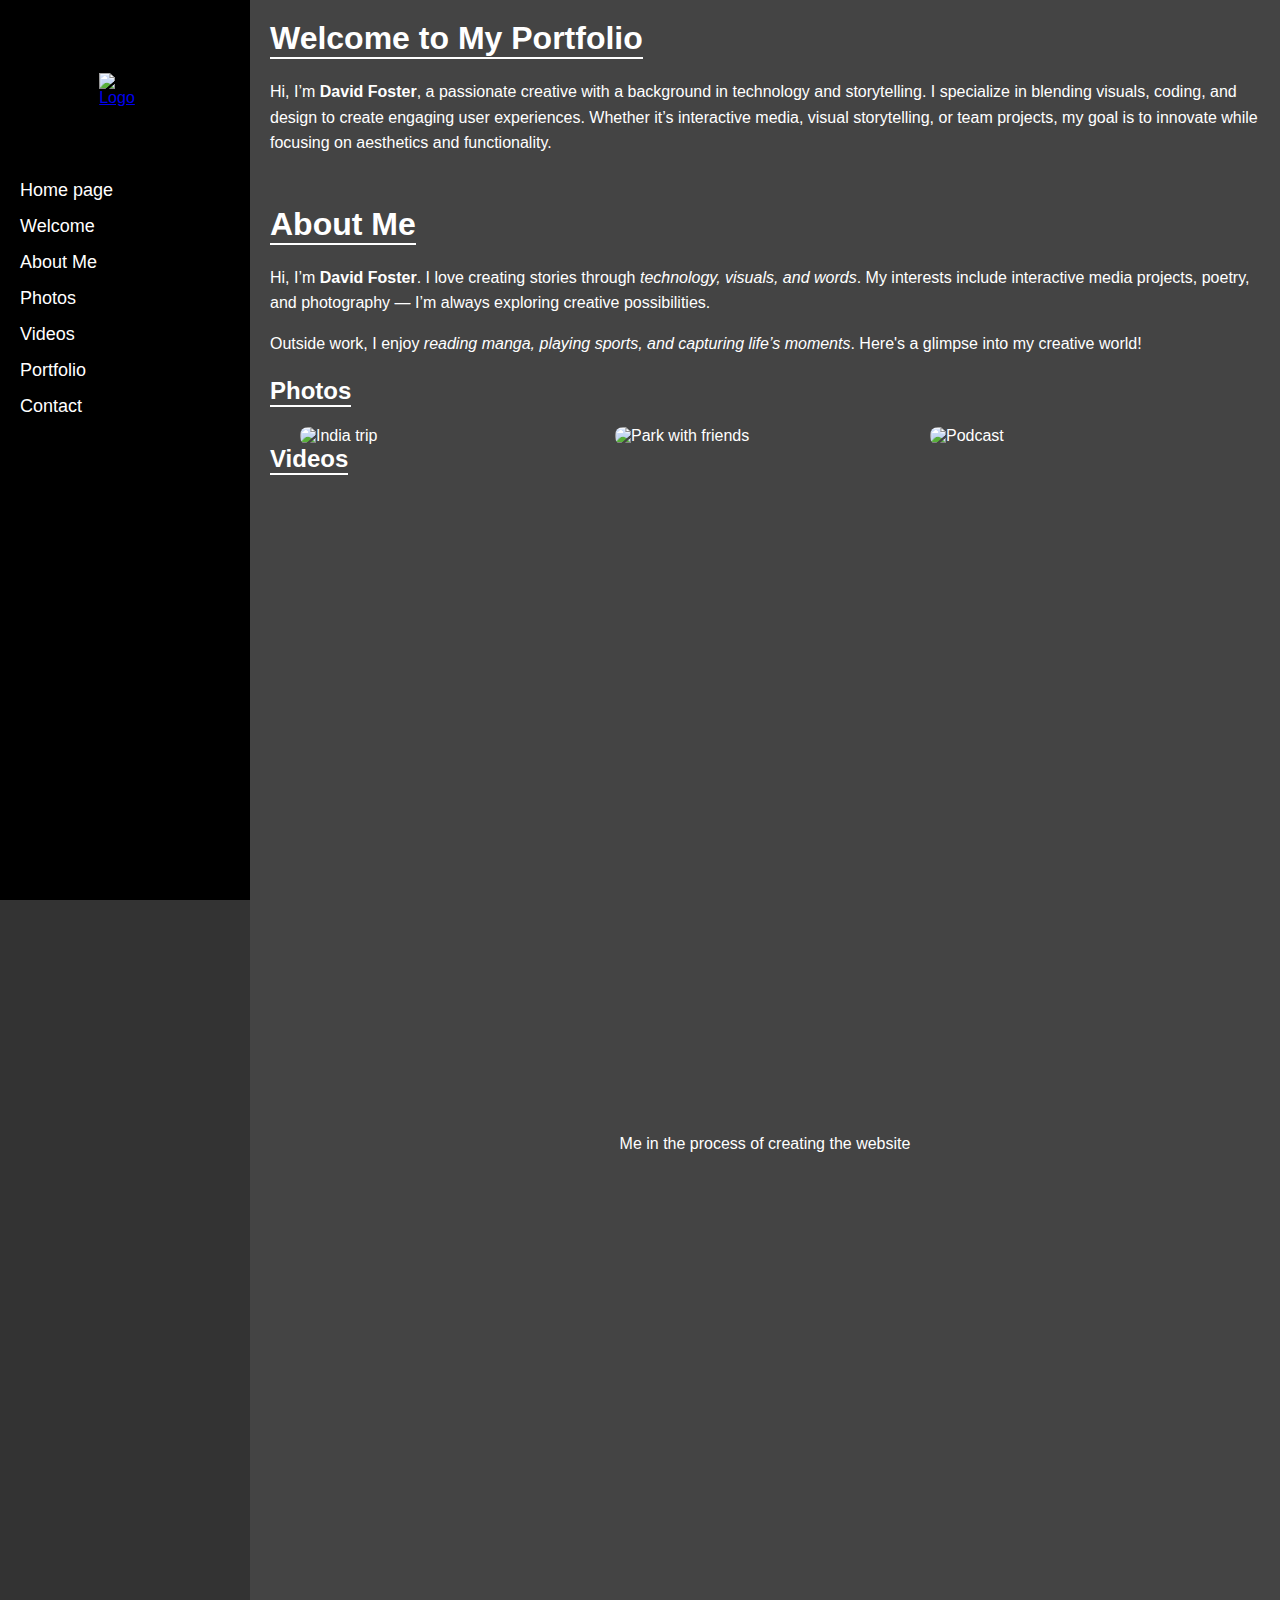
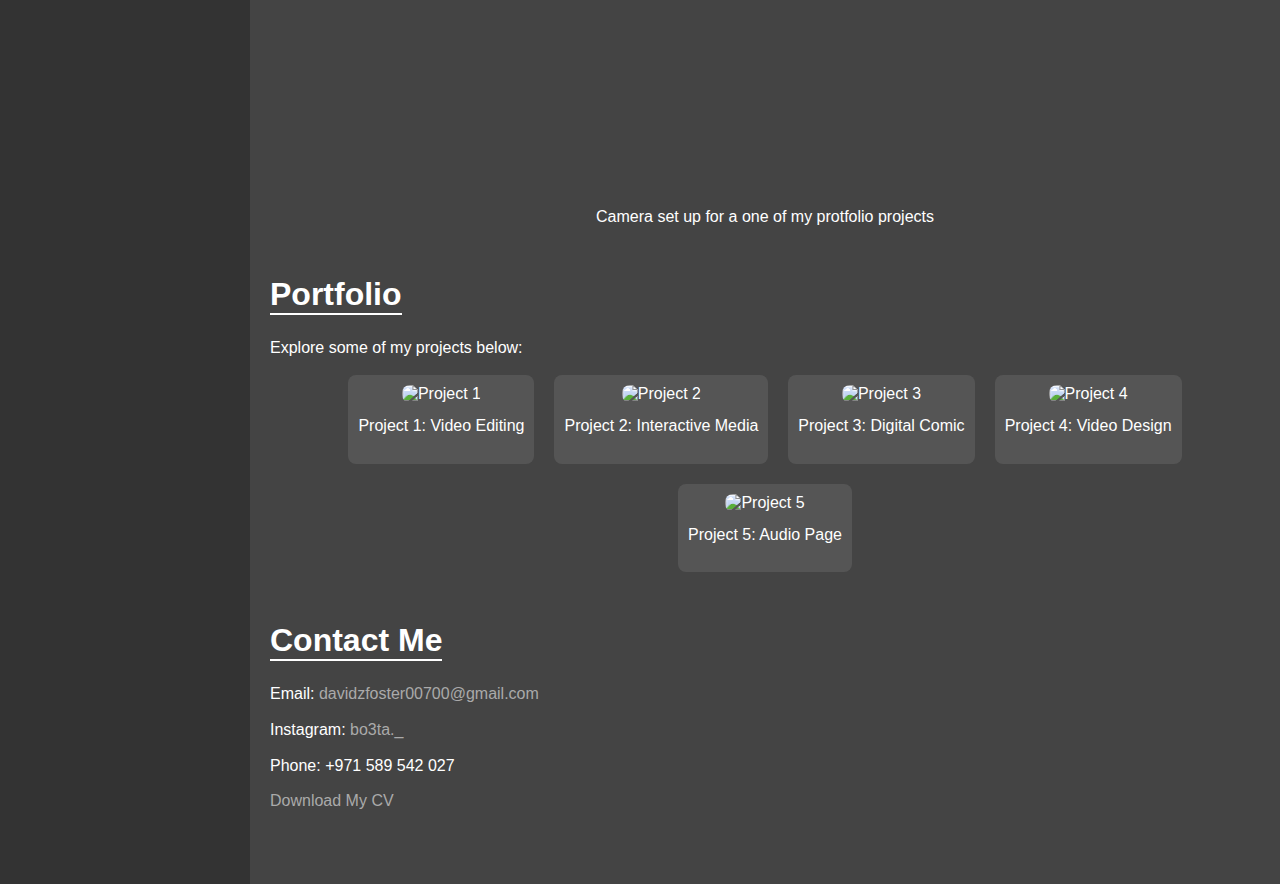
==== Main.html @ a7ffcf8b "Add files via upload" ====
<!DOCTYPE html>
<html lang="en">
<head>
    <meta charset="UTF-8">
    <meta name="viewport" content="width=device-width, initial-scale=1.0">
    <title>Portfolio</title>
    <link rel="stylesheet" href="Main.css">
</head>
<body>
    <!-- Sidebar Menu -->
    <div class="sidebar">
        <div class="logo"> <a href="/index.html"><img src="Media/Logo.jpg" alt="Logo"></a> </div>
        <ul>
            <li><a href="/index.html"> Home page</a></li>
            <li><a href="#home">Welcome</a></li>
            <li><a href="#about">About Me</a></li>
            <li><a href="#photos">Photos</a></li>
            <li><a href="#videos">Videos</a></li>
            <li><a href="#portfolio">Portfolio</a></li>
            <li><a href="#contact">Contact</a></li> 
        </ul>
    </div>

    <!-- Main Content -->
    <div class="content">
        <!-- Home Section -->
        <section id="home" class="section">
            <h1>Welcome to My Portfolio</h1>
            <p>
                Hi, I’m <strong>David Foster</strong>, a passionate creative with a background in technology and storytelling. 
                I specialize in blending visuals, coding, and design to create engaging user experiences. Whether it’s interactive media, visual storytelling, or team projects, my goal is to innovate while focusing on aesthetics and functionality.
            </p>
        </section>

        <!-- About Me Section -->
        <section id="about" class="section">
            <h1>About Me</h1>
            <p>
                Hi, I’m <strong>David Foster</strong>. I love creating stories through <em>technology, visuals, and words</em>. 
                My interests include interactive media projects, poetry, and photography — I’m always exploring creative possibilities.
            </p>
            <p>
                Outside work, I enjoy <em>reading manga, playing sports, and capturing life’s moments</em>. 
                Here's a glimpse into my creative world!
            </p>

            <!-- Photos and Videos -->
            <div id= "photos" class="media-gallery">
                <h2>Photos</h2>
                <div class="photos">
                    <img src="Media/india.jpg" alt="India trip">
                    <img src="Media/Park.jpg" alt="Park with friends">
                    <img src="Media/podcast.jpg" alt="Podcast">
                </div>
                <h2>Videos</h2>
                <div id= "videos" class="videos">
                    <iframe width="1200" height="625" src="https://www.youtube.com/embed/P02uKRqClg0?si=U2xBHH0yb2vCsSLb" title="YouTube video player" frameborder="0" allow="accelerometer; autoplay; clipboard-write; encrypted-media; gyroscope; picture-in-picture; web-share" referrerpolicy="strict-origin-when-cross-origin" allowfullscreen></iframe>
                        Me in the process of creating the website
                    <iframe width="1200" height="625" src="https://www.youtube.com/embed/nDTWKTSzp40?si=XDYKQowcTNiH-9BS" title="YouTube video player" frameborder="0" allow="accelerometer; autoplay; clipboard-write; encrypted-media; gyroscope; picture-in-picture; web-share" referrerpolicy="strict-origin-when-cross-origin" allowfullscreen></iframe>
                        Camera set up for a one of my protfolio projects
                </div>
            </div>
        </section>

        <!-- Portfolio Section -->
        <section id="portfolio" class="section">
            <h1>Portfolio</h1>
            <p>Explore some of my projects below:</p>
            <div class="projects">
                <a href="https://youtu.be/7Cle2RsJGl8?si=QmBFutBJ1Ju2ccX3" target="_blank" id="project4" class="project">
                    <img src="Media/Im movie.jpg" alt="Project 1">
                    <p>Project 1: Video Editing</p>

                <a href="https://darkstone007.github.io/Assignment1/" target="_blank" id="project1" class="project">
                    <img src="Media/project1.jpg" alt="Project 2">
                    <p>Project 2: Interactive Media</p>
                </a>
                <a href="https://iam-agyenim.github.io/Comic/" target="_blank" id="project2" class="project">
                    <img src="Media/project2.jpg" alt="Project 3">
                    <p>Project 3: Digital Comic</p>
                </a>
                <a href="https://tadilbek11kz.github.io/video-page/" target="_blank" id="project3" class="project">
                    <img src="Media/project3.jpg" alt="Project 4">
                    <p>Project 4: Video Design</p>
                </a>
                <a href="https://tadilbek11kz.github.io/audio-page/" target="_blank" id="project4" class="project">
                    <img src="Media/project4.jpg" alt="Project 5">
                    <p>Project 5: Audio Page</p>
                </a>
            </div>
        </section>

        <!-- Contact Section -->
        <section id="contact" class="section">
            <h1>Contact Me</h1>
            <p>Email: <a href="mailto:davidzfoster00700@gmail.com" >davidzfoster00700@gmail.com</a></p>
            <p>Instagram: <a href="https://www.instagram.com/bo3ta._/" target="_blank">bo3ta._</a></p>
            <p>Phone: +971 589 542 027</p>
            <p><a href="Media/David's CV.pdf" download>Download My CV</a></p>
        </section>
    </div>
</body>
</html>
---- Main.css ----
/* Reset and General Styles */
* {
  margin: 0;
  padding: 0;
  box-sizing: border-box;
  font-family: Arial, sans-serif;
}

body {
  display: flex;
  min-height: 100vh;
  background-color: #333; /* Dark background */
  color: #fff; /* White text */
}

/* Sidebar Styles */
.sidebar {
  width: 250px;
  background-color: #000;
  padding: 20px;
  position: fixed;
  height: 100%;
  overflow-y: auto; /* Allows scrolling if needed */
}

.sidebar .logo {
  display: flex;
  justify-content: center;
  align-items: center;
  margin-bottom: 20px;
  width: 100%;
  height: 140px;
  overflow: hidden;
  border-radius: 10px;
}

.sidebar .logo img {
  max-width: 90%;
  max-height: 100%;
  object-fit: contain;
  transition: transform 0.3s ease-in-out;
}

.sidebar .logo img:hover {
  transform: scale(1.7);
}

.sidebar ul {
  list-style: none;
}

.sidebar ul li {
  margin: 15px 0;
}

.sidebar ul li a {
  color: #fff;
  text-decoration: none;
  font-size: 18px;
  display: block;
  transition: color 0.3s ease-in-out;
}

.sidebar ul li a:hover {
  color: #aaa;
}

/* Main Content */
.content {
  margin-left: 250px; /* To offset sidebar */
  padding: 20px;
  flex: 1;
  background-color: #444;
  overflow-y: auto;
}

.section {
  margin-bottom: 50px;
}

.section h1,
.section h2 {
  margin-bottom: 20px;
  border-bottom: 2px solid #fff;
  display: inline-block;
}

.section p {
  margin-bottom: 15px;
  line-height: 1.6;
}

.projects {
  display: flex;
  flex-wrap: wrap;
  gap: 20px;
  justify-content: center; /* Centers projects */
}

.project {
  text-align: center;
  color: #fff;
  text-decoration: none;
  background-color: #555;
  padding: 10px;
  border-radius: 8px;
  transition: transform 0.3s, background-color 0.3s ease-in-out;
}

.project img {
  width: 100%;
  max-width: 500px; /* Limits image size */
  height: auto;
  border-radius: 8px;
}

.project p {
  margin-top: 10px;
  font-size: 16px;
}

.project:hover {
  background-color: #777;
  transform: scale(1.05);
}

/* Media Gallery */
.media-gallery {
  margin-top: 20px;
}

.photos,
.videos {
  display: flex;
  flex-wrap: wrap;
  gap: 15px;
  justify-content: center; /* Align items to center */
}

.photos img {
  width: 100%;
  max-width: 300px;
  border-radius: 8px;
  transition: transform 0.3s ease-in-out;
}

.photos img:hover {
  transform: scale(1.05);
}

.videos video {
  width: 100%;
  max-width: 300px;
  border-radius: 8px;
}

/* Contact Section */
#contact a {
  color: #aaa;
  text-decoration: none;
  transition: color 0.3s ease-in-out;
}

#contact a:hover {
  color: #fff;
}

#contact p {
  margin-bottom: 10px;
}

#contact a.download-btn {
  display: inline-block;
  margin-top: 10px;
  padding: 10px 15px;
  background-color: #555;
  color: #fff;
  border-radius: 5px;
  transition: background-color 0.3s ease-in-out;
}

#contact a.download-btn:hover {
  background-color: #777;
}

/* Adjustments for Smaller Screens */
@media (max-width: 768px) {
  .sidebar {
    width: 100%;
    height: auto;
    position: relative;
    padding: 10px;
  }

  .content {
    margin-left: 0;
  }

  .projects {
    flex-direction: column;
    align-items: center;
  }

  .photos img,
  .videos video {
    max-width: 100%;
  }

  .logo {
    height: 80px; /* Reduce logo height */
  }
}

@media (max-width: 500px) {
  .sidebar ul li a {
    font-size: 16px;
  }

  .project img {
    max-width: 100%;
  }

  .logo {
    height: 60px;
  }
}
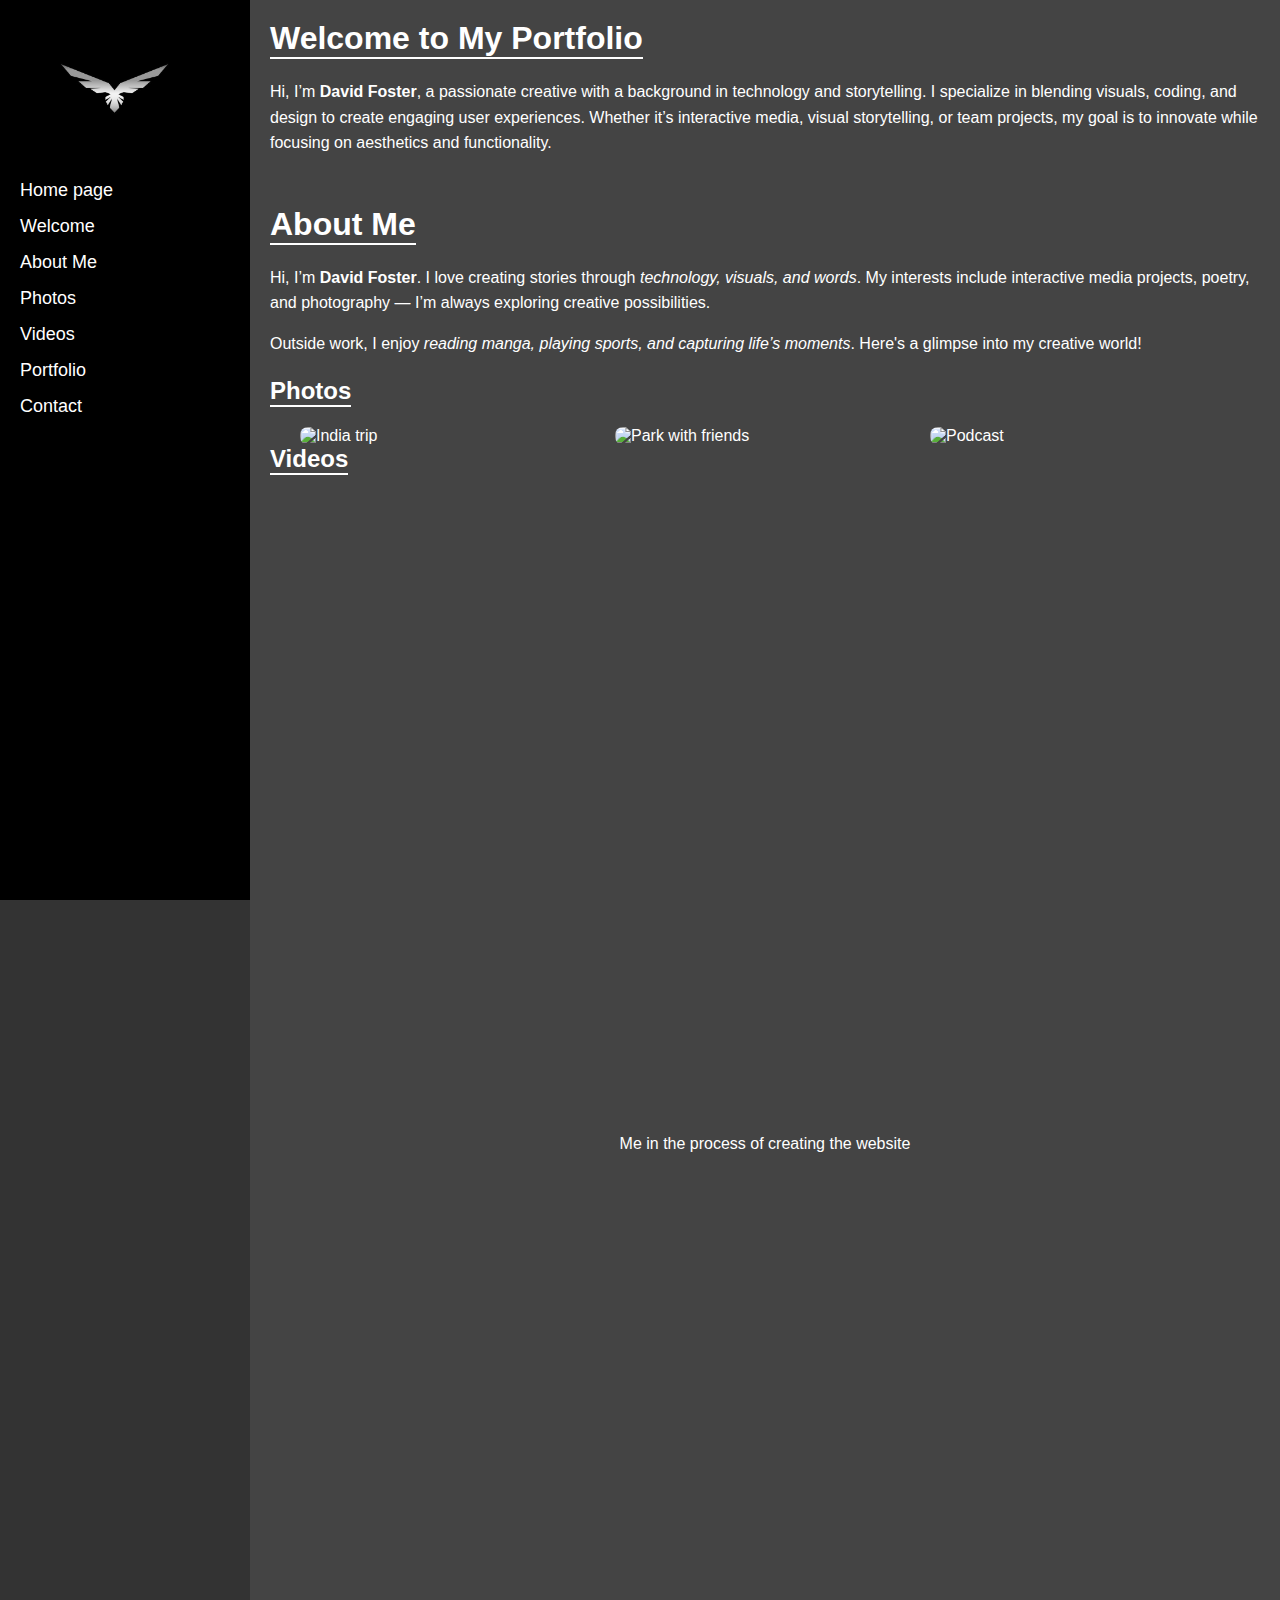
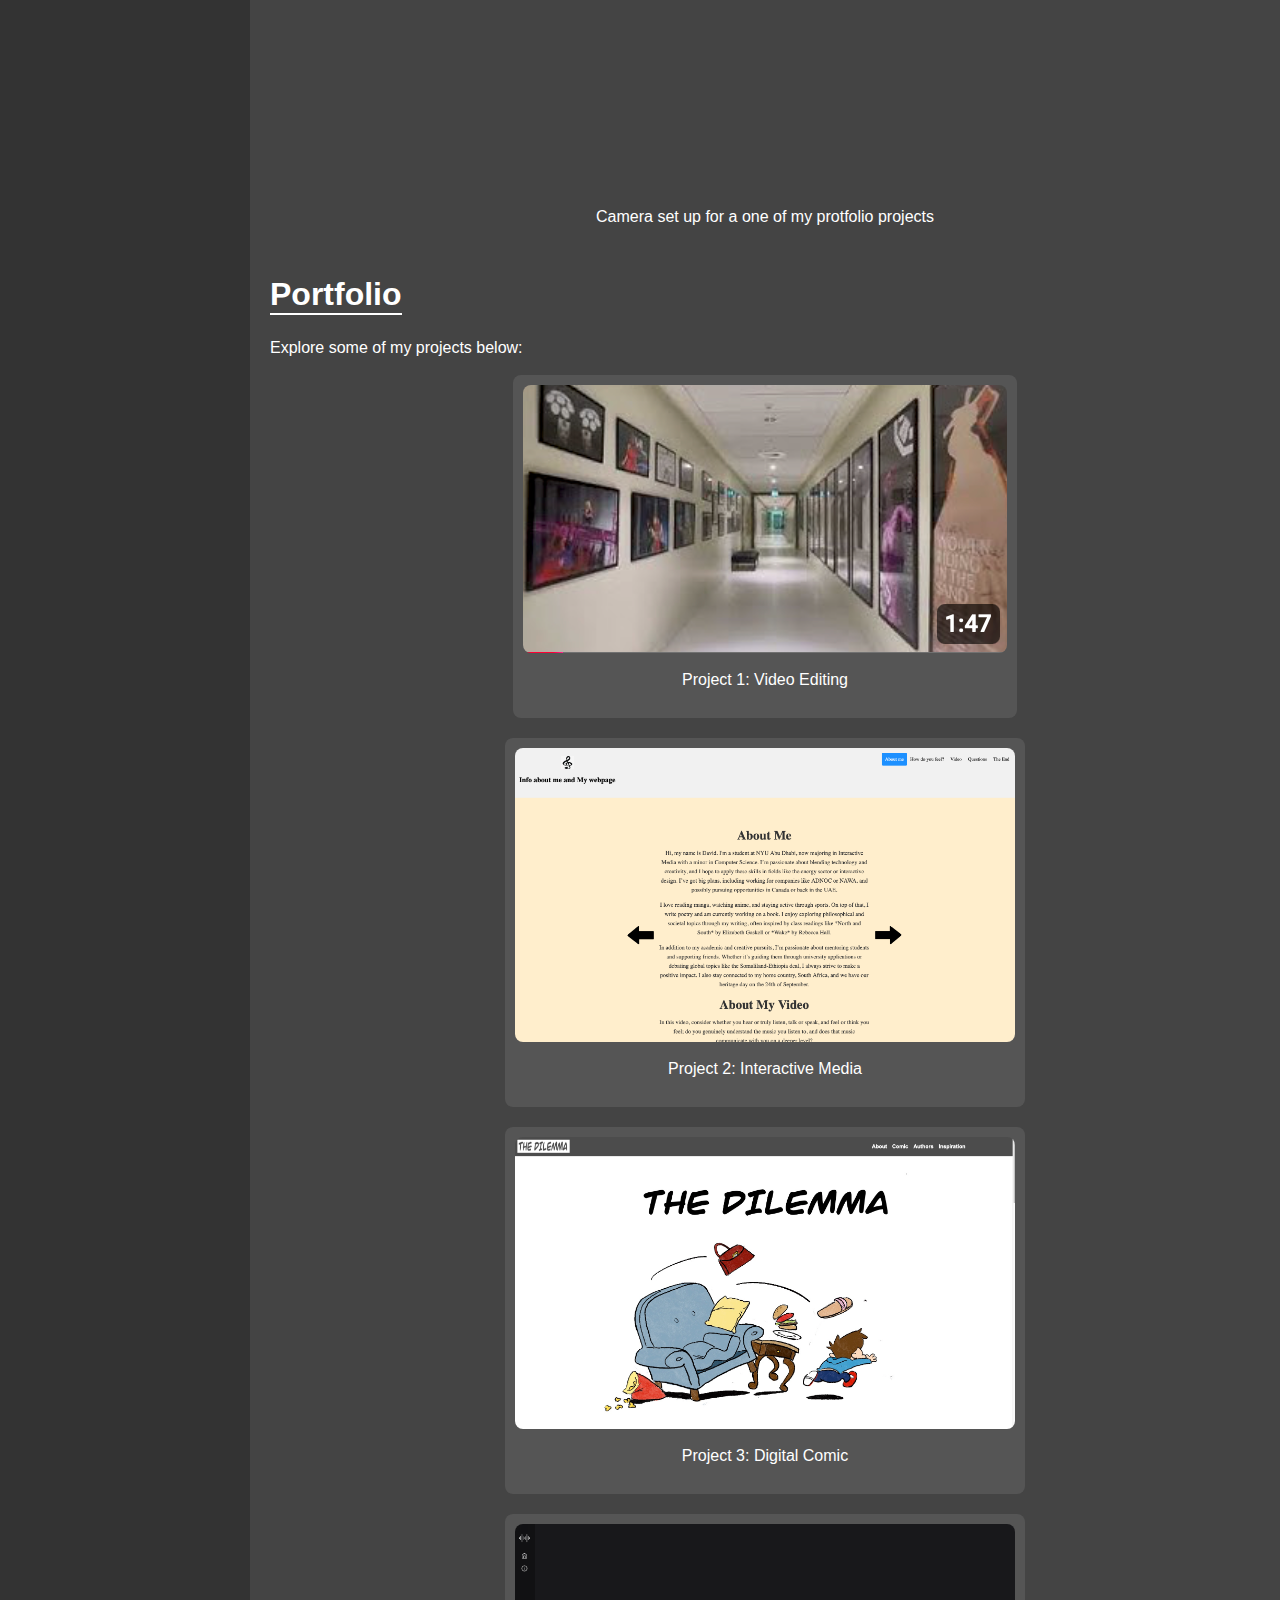
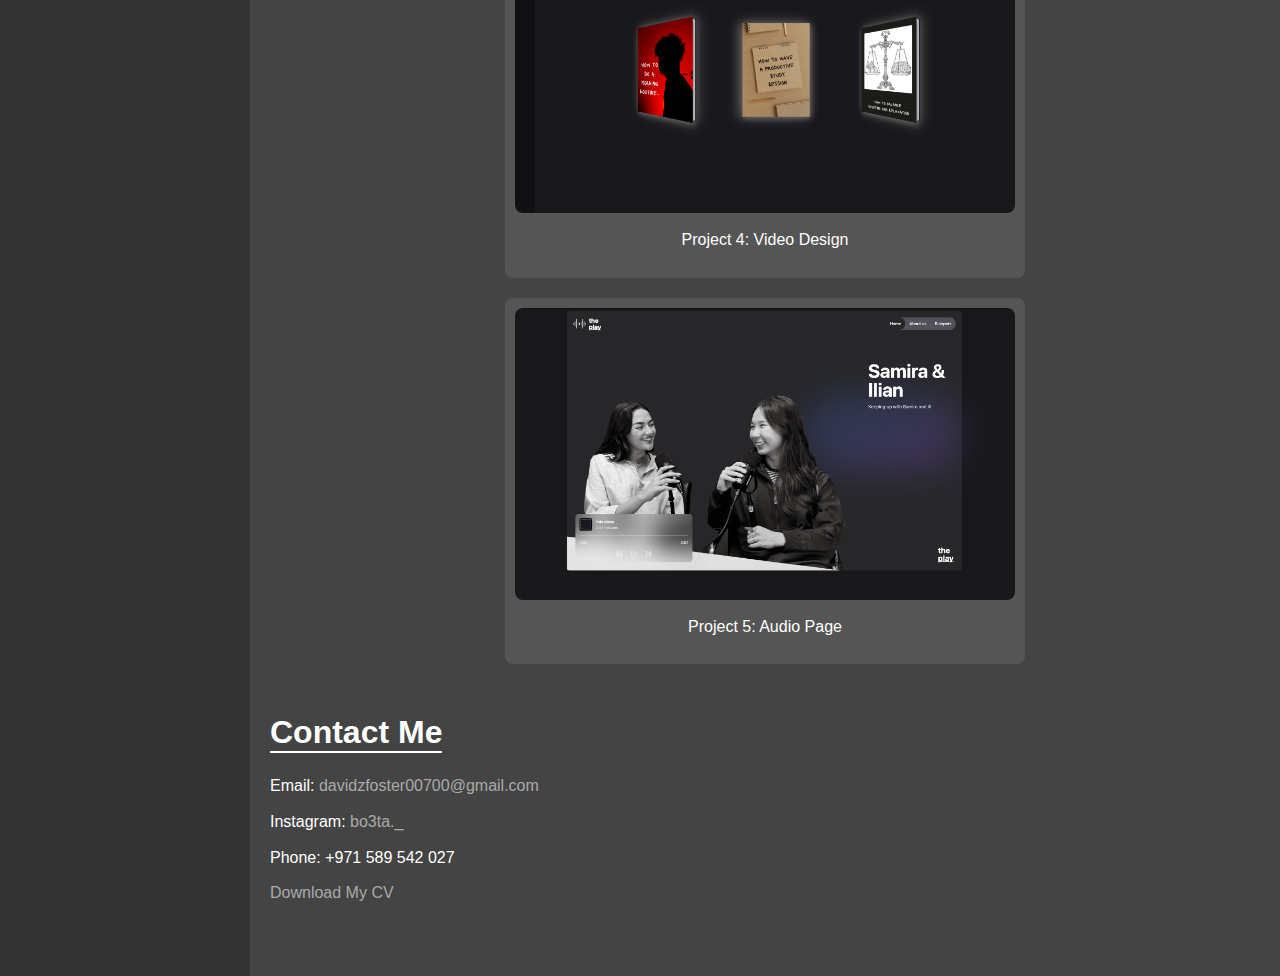
==== commit 77b9f3ff: "Update Main.html" ====
--- a/Main.html
+++ b/Main.html
@@ -9,9 +9,9 @@
 <body>
     <!-- Sidebar Menu -->
     <div class="sidebar">
-        <div class="logo"> <a href="/index.html"><img src="Media/Logo.jpg" alt="Logo"></a> </div>
+        <div class="logo"> <a href="index.html"><img src="Media/Logo.jpg" alt="Logo"></a> </div>
         <ul>
-            <li><a href="/index.html"> Home page</a></li>
+            <li><a href="index.html"> Home page</a></li>
             <li><a href="#home">Welcome</a></li>
             <li><a href="#about">About Me</a></li>
             <li><a href="#photos">Photos</a></li>
